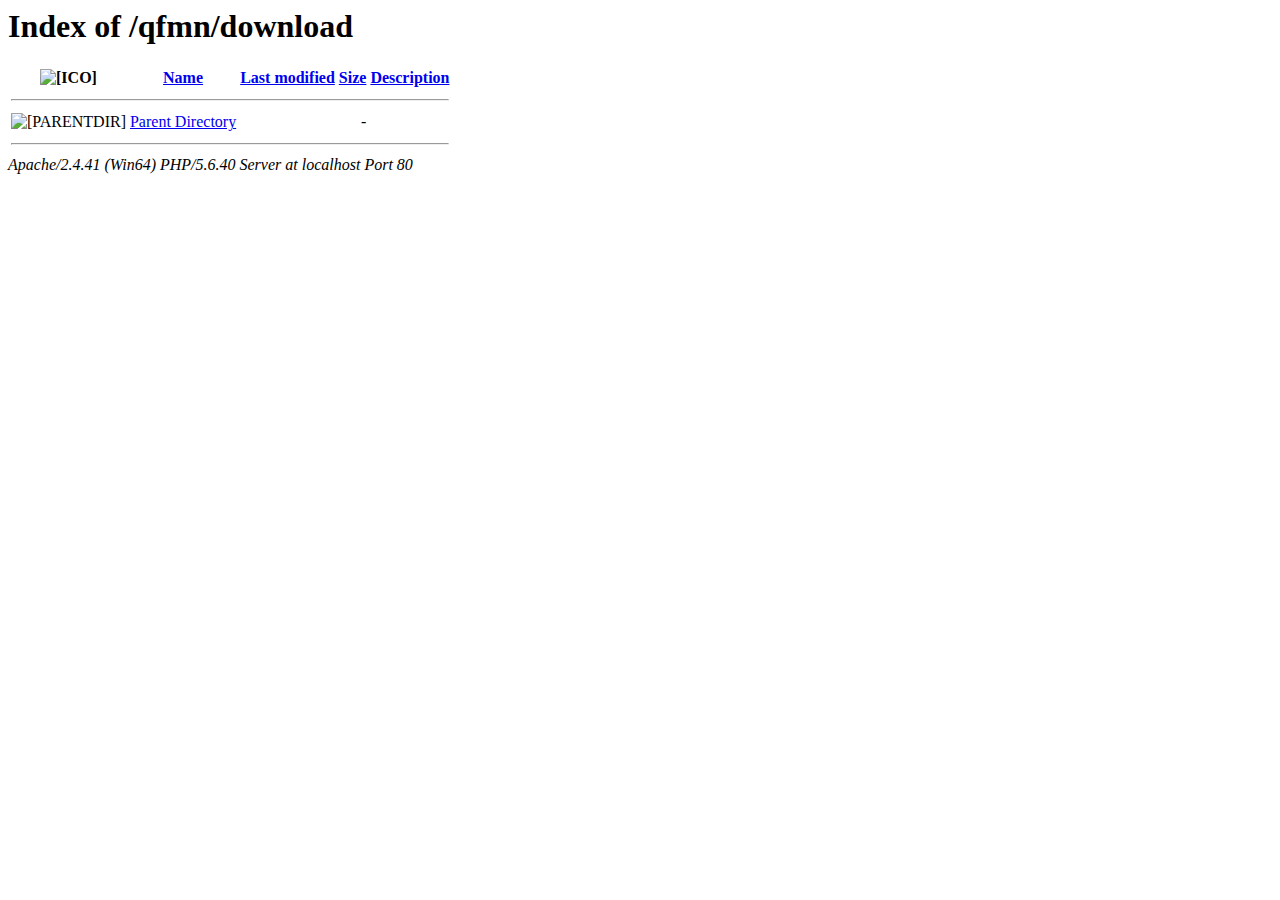
==== download/index.html @ 9544d30a "added site html" ====
<!DOCTYPE HTML PUBLIC "-//W3C//DTD HTML 3.2 Final//EN">
<html>
 <head>
  <title>Index of /qfmn/download</title>
 </head>
 <body>
<h1>Index of /qfmn/download</h1>
  <table>
   <tr><th valign="top"><img src="http://localhost/icons/blank.gif" alt="[ICO]"></th><th><a href="http://qfmn.github.io/qfmn/download/?C=N;O=D">Name</a></th><th><a href="http://qfmn.github.io/qfmn/download/?C=M;O=A">Last modified</a></th><th><a href="http://qfmn.github.io/qfmn/download/?C=S;O=A">Size</a></th><th><a href="http://qfmn.github.io/qfmn/download/?C=D;O=A">Description</a></th></tr>
   <tr><th colspan="5"><hr></th></tr>
<tr><td valign="top"><img src="http://localhost/icons/back.gif" alt="[PARENTDIR]"></td><td><a href="http://qfmn.github.io/qfmn/">Parent Directory</a>       </td><td>&nbsp;</td><td align="right">  - </td><td>&nbsp;</td></tr>
   <tr><th colspan="5"><hr></th></tr>
</table>
<address>Apache/2.4.41 (Win64) PHP/5.6.40 Server at localhost Port 80</address>
</body></html>
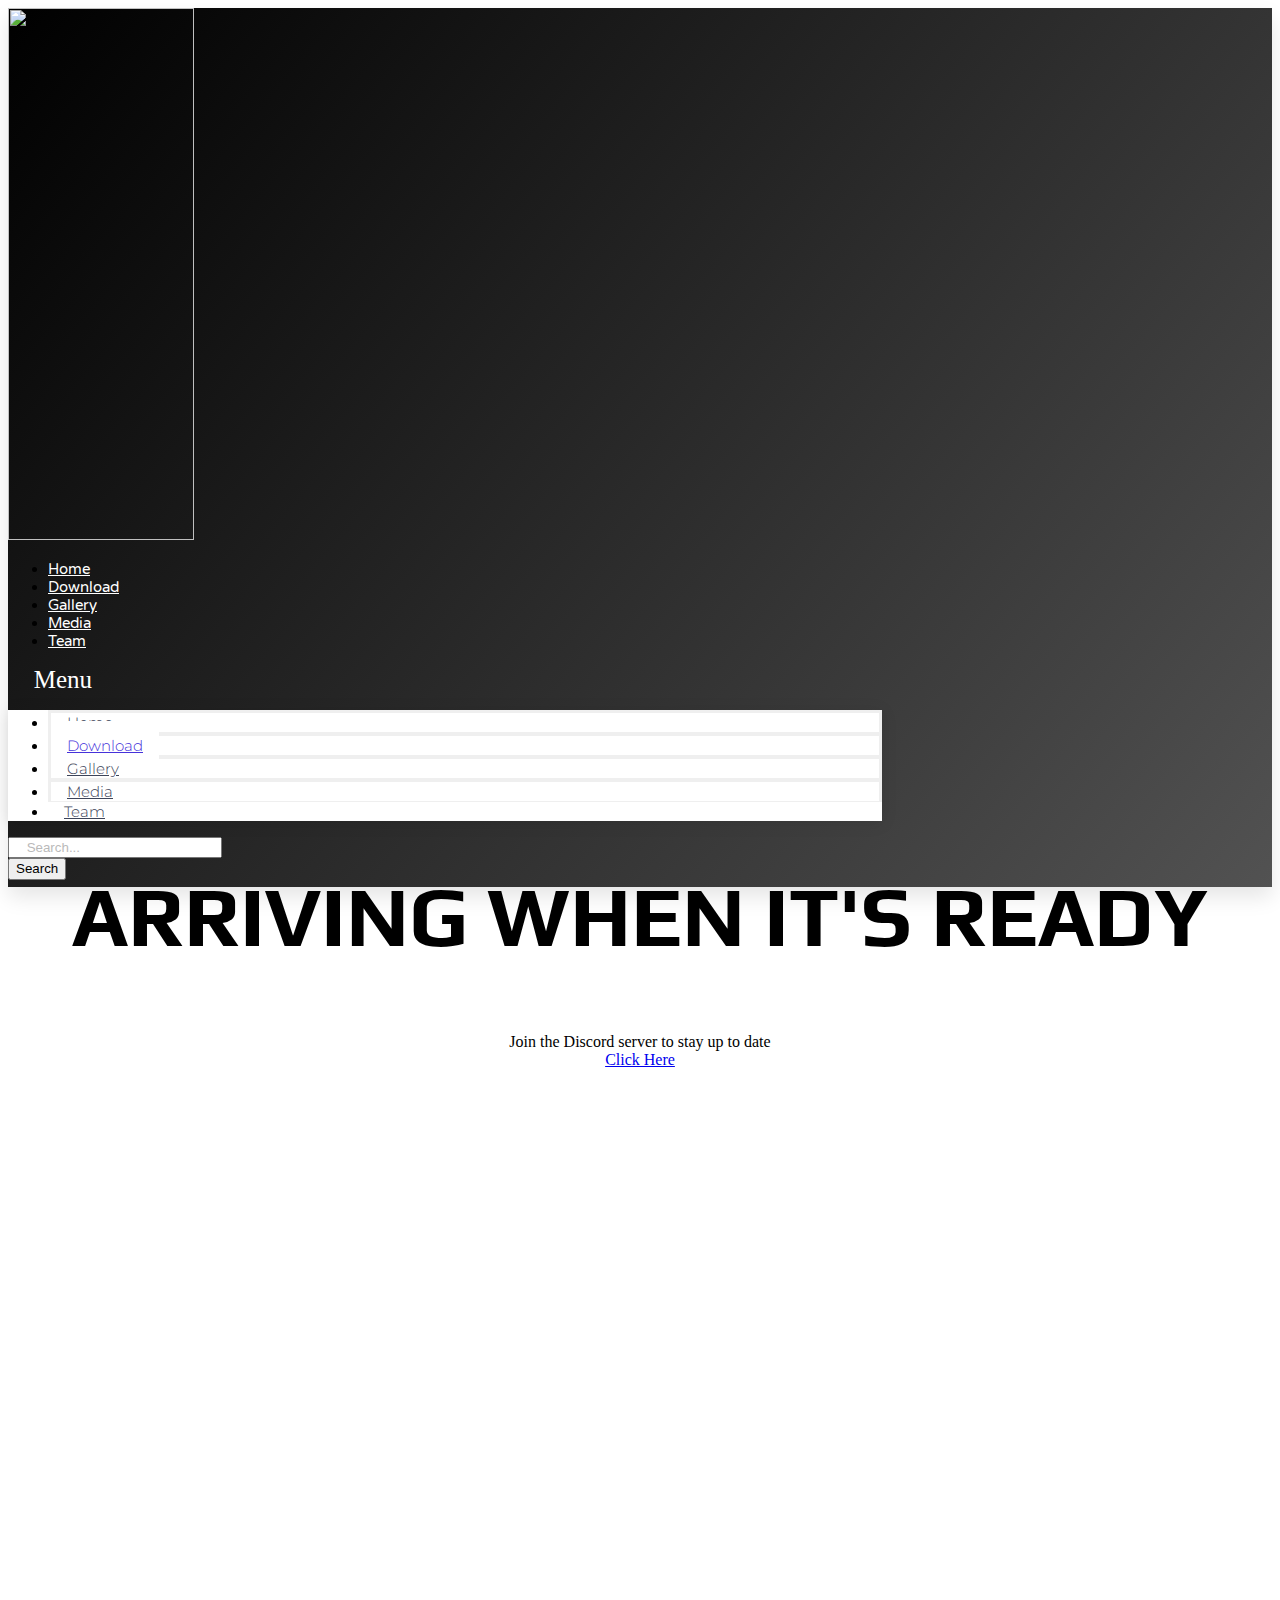
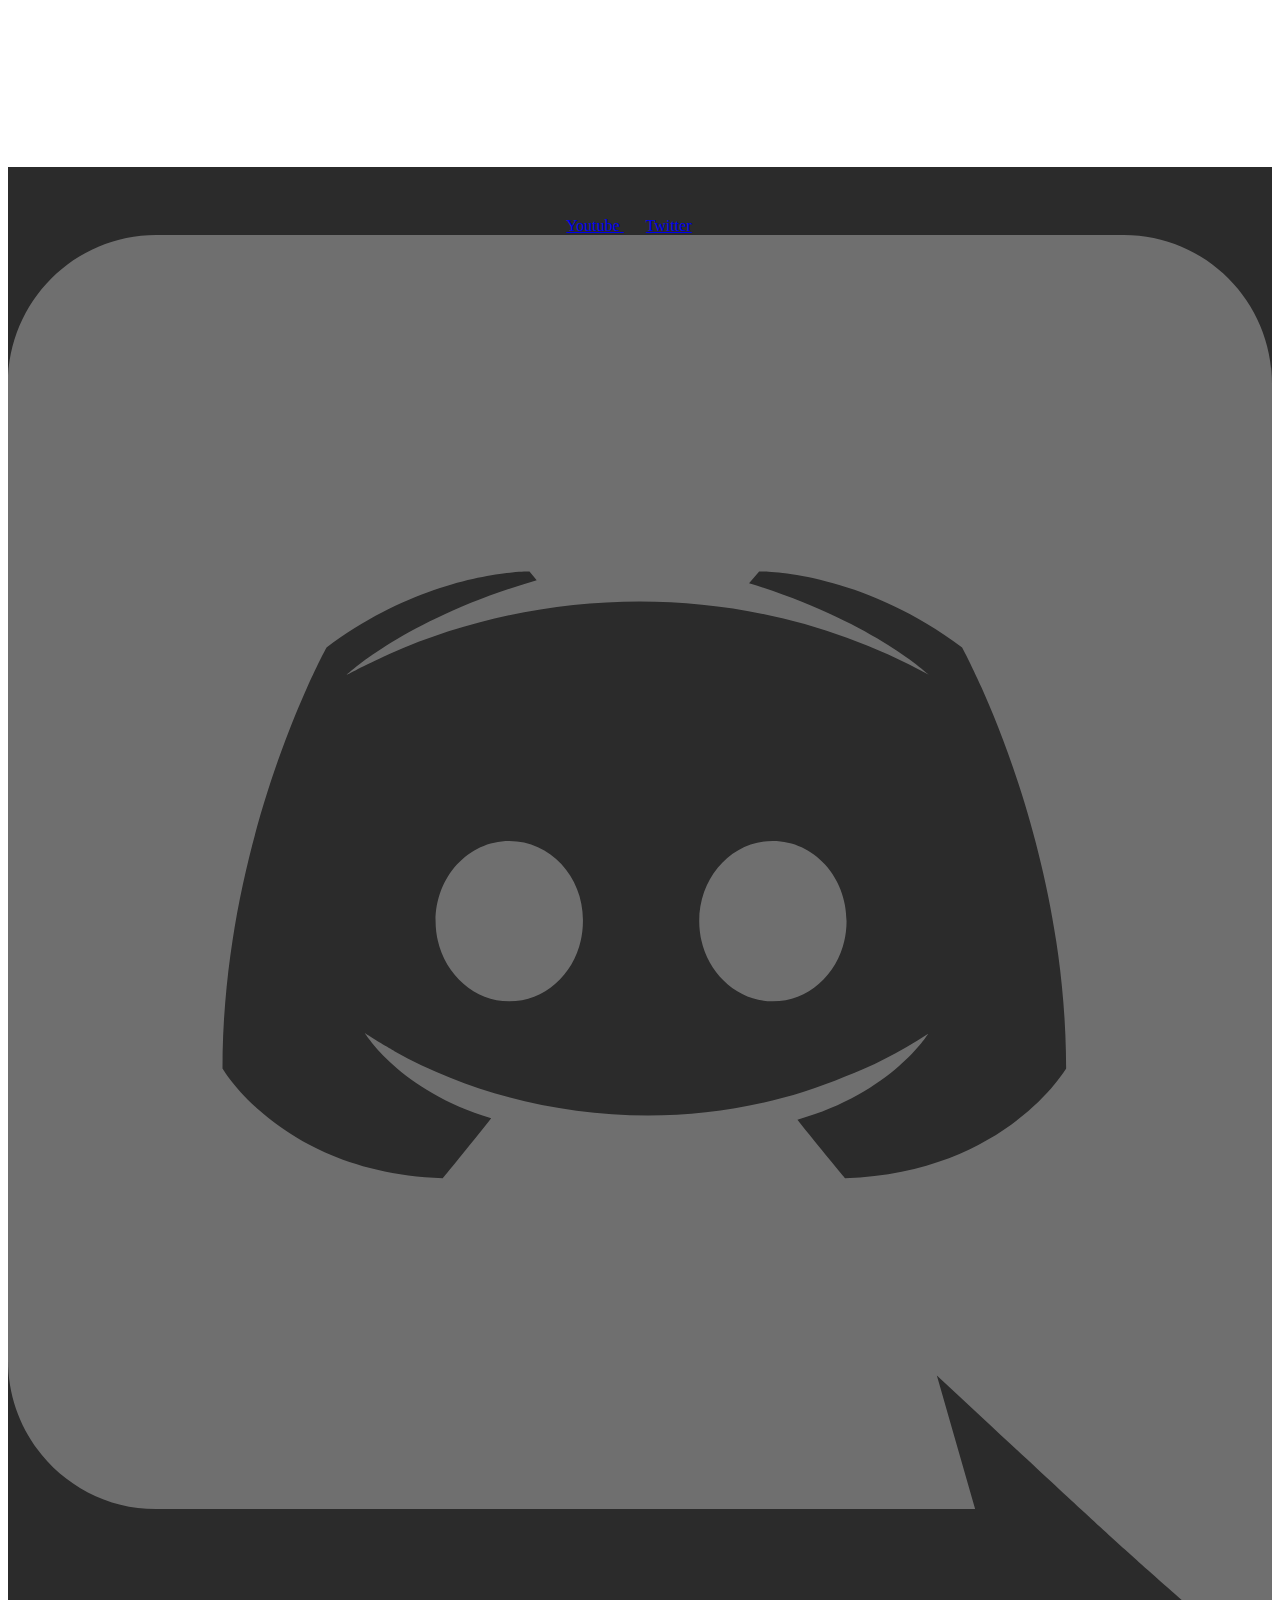
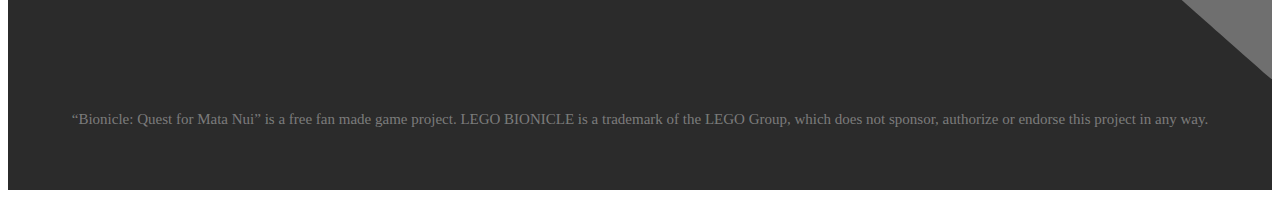
==== commit 25093ddc: "fix?" ====
--- a/download/index.html
+++ b/download/index.html
@@ -1,15 +1,275 @@
-<!DOCTYPE HTML PUBLIC "-//W3C//DTD HTML 3.2 Final//EN">
-<html>
- <head>
-  <title>Index of /qfmn/download</title>
- </head>
- <body>
-<h1>Index of /qfmn/download</h1>
-  <table>
-   <tr><th valign="top"><img src="http://localhost/icons/blank.gif" alt="[ICO]"></th><th><a href="http://qfmn.github.io/qfmn/download/?C=N;O=D">Name</a></th><th><a href="http://qfmn.github.io/qfmn/download/?C=M;O=A">Last modified</a></th><th><a href="http://qfmn.github.io/qfmn/download/?C=S;O=A">Size</a></th><th><a href="http://qfmn.github.io/qfmn/download/?C=D;O=A">Description</a></th></tr>
-   <tr><th colspan="5"><hr></th></tr>
-<tr><td valign="top"><img src="http://localhost/icons/back.gif" alt="[PARENTDIR]"></td><td><a href="http://qfmn.github.io/qfmn/">Parent Directory</a>       </td><td>&nbsp;</td><td align="right">  - </td><td>&nbsp;</td></tr>
-   <tr><th colspan="5"><hr></th></tr>
-</table>
-<address>Apache/2.4.41 (Win64) PHP/5.6.40 Server at localhost Port 80</address>
-</body></html>
+<!DOCTYPE html>
+<html lang="en-US">
+<head>
+	<meta charset="UTF-8">
+		<title>Download &#8211; Bionicle: Quest for Mata Nui</title>
+<link rel='dns-prefetch' href='//s.w.org' />
+<link rel="alternate" type="application/rss+xml" title="Bionicle: Quest for Mata Nui &raquo; Feed" href="http://qfmn.github.io/qfmn/feed/" />
+<link rel="alternate" type="application/rss+xml" title="Bionicle: Quest for Mata Nui &raquo; Comments Feed" href="http://qfmn.github.io/qfmn/comments/feed/" />
+		<script type="text/javascript">
+			window._wpemojiSettings = {"baseUrl":"https:\/\/s.w.org\/images\/core\/emoji\/12.0.0-1\/72x72\/","ext":".png","svgUrl":"https:\/\/s.w.org\/images\/core\/emoji\/12.0.0-1\/svg\/","svgExt":".svg","source":{"concatemoji":"http:\/\/qfmn.github.io\/qfmn\/wp-includes\/js\/wp-emoji-release.min.js?ver=5.4"}};
+			/*! This file is auto-generated */
+			!function(e,a,t){var r,n,o,i,p=a.createElement("canvas"),s=p.getContext&&p.getContext("2d");function c(e,t){var a=String.fromCharCode;s.clearRect(0,0,p.width,p.height),s.fillText(a.apply(this,e),0,0);var r=p.toDataURL();return s.clearRect(0,0,p.width,p.height),s.fillText(a.apply(this,t),0,0),r===p.toDataURL()}function l(e){if(!s||!s.fillText)return!1;switch(s.textBaseline="top",s.font="600 32px Arial",e){case"flag":return!c([127987,65039,8205,9895,65039],[127987,65039,8203,9895,65039])&&(!c([55356,56826,55356,56819],[55356,56826,8203,55356,56819])&&!c([55356,57332,56128,56423,56128,56418,56128,56421,56128,56430,56128,56423,56128,56447],[55356,57332,8203,56128,56423,8203,56128,56418,8203,56128,56421,8203,56128,56430,8203,56128,56423,8203,56128,56447]));case"emoji":return!c([55357,56424,55356,57342,8205,55358,56605,8205,55357,56424,55356,57340],[55357,56424,55356,57342,8203,55358,56605,8203,55357,56424,55356,57340])}return!1}function d(e){var t=a.createElement("script");t.src=e,t.defer=t.type="text/javascript",a.getElementsByTagName("head")[0].appendChild(t)}for(i=Array("flag","emoji"),t.supports={everything:!0,everythingExceptFlag:!0},o=0;o<i.length;o++)t.supports[i[o]]=l(i[o]),t.supports.everything=t.supports.everything&&t.supports[i[o]],"flag"!==i[o]&&(t.supports.everythingExceptFlag=t.supports.everythingExceptFlag&&t.supports[i[o]]);t.supports.everythingExceptFlag=t.supports.everythingExceptFlag&&!t.supports.flag,t.DOMReady=!1,t.readyCallback=function(){t.DOMReady=!0},t.supports.everything||(n=function(){t.readyCallback()},a.addEventListener?(a.addEventListener("DOMContentLoaded",n,!1),e.addEventListener("load",n,!1)):(e.attachEvent("onload",n),a.attachEvent("onreadystatechange",function(){"complete"===a.readyState&&t.readyCallback()})),(r=t.source||{}).concatemoji?d(r.concatemoji):r.wpemoji&&r.twemoji&&(d(r.twemoji),d(r.wpemoji)))}(window,document,window._wpemojiSettings);
+		</script>
+		<style type="text/css">
+img.wp-smiley,
+img.emoji {
+	display: inline !important;
+	border: none !important;
+	box-shadow: none !important;
+	height: 1em !important;
+	width: 1em !important;
+	margin: 0 .07em !important;
+	vertical-align: -0.1em !important;
+	background: none !important;
+	padding: 0 !important;
+}
+</style>
+	<link rel='stylesheet' id='wp-block-library-css'  href='http://qfmn.github.io/qfmn/wp-includes/css/dist/block-library/style.min.css?ver=5.4' type='text/css' media='all' />
+<link rel='stylesheet' id='hello-elementor-css'  href='http://qfmn.github.io/qfmn/wp-content/themes/hello-elementor/style.min.css?ver=2.2.0' type='text/css' media='all' />
+<link rel='stylesheet' id='hello-elementor-theme-style-css'  href='http://qfmn.github.io/qfmn/wp-content/themes/hello-elementor/theme.min.css?ver=2.2.0' type='text/css' media='all' />
+<link rel='stylesheet' id='elementor-icons-css'  href='http://qfmn.github.io/qfmn/wp-content/plugins/elementor/assets/lib/eicons/css/elementor-icons.min.css?ver=5.6.2' type='text/css' media='all' />
+<link rel='stylesheet' id='elementor-animations-css'  href='http://qfmn.github.io/qfmn/wp-content/plugins/elementor/assets/lib/animations/animations.min.css?ver=2.9.7' type='text/css' media='all' />
+<link rel='stylesheet' id='elementor-frontend-css'  href='http://qfmn.github.io/qfmn/wp-content/plugins/elementor/assets/css/frontend.min.css?ver=2.9.7' type='text/css' media='all' />
+<link rel='stylesheet' id='elementor-pro-css'  href='http://qfmn.github.io/qfmn/wp-content/plugins/elementor-pro/assets/css/frontend.min.css?ver=2.9.3' type='text/css' media='all' />
+<link rel='stylesheet' id='uael-frontend-css'  href='http://qfmn.github.io/qfmn/wp-content/plugins/ultimate-elementor/assets/min-css/uael-frontend.min.css?ver=1.24.0' type='text/css' media='all' />
+<link rel='stylesheet' id='elementor-global-css'  href='http://qfmn.github.io/qfmn/wp-content/uploads/elementor/css/global.css?ver=1587699518' type='text/css' media='all' />
+<link rel='stylesheet' id='elementor-post-23-css'  href='http://qfmn.github.io/qfmn/wp-content/uploads/elementor/css/post-23.css?ver=1587702520' type='text/css' media='all' />
+<link rel='stylesheet' id='google-fonts-1-css'  href='https://fonts.googleapis.com/css?family=Roboto%3A100%2C100italic%2C200%2C200italic%2C300%2C300italic%2C400%2C400italic%2C500%2C500italic%2C600%2C600italic%2C700%2C700italic%2C800%2C800italic%2C900%2C900italic%7CRoboto+Slab%3A100%2C100italic%2C200%2C200italic%2C300%2C300italic%2C400%2C400italic%2C500%2C500italic%2C600%2C600italic%2C700%2C700italic%2C800%2C800italic%2C900%2C900italic%7CVarela+Round%3A100%2C100italic%2C200%2C200italic%2C300%2C300italic%2C400%2C400italic%2C500%2C500italic%2C600%2C600italic%2C700%2C700italic%2C800%2C800italic%2C900%2C900italic%7CMontserrat%3A100%2C100italic%2C200%2C200italic%2C300%2C300italic%2C400%2C400italic%2C500%2C500italic%2C600%2C600italic%2C700%2C700italic%2C800%2C800italic%2C900%2C900italic%7CPlay%3A100%2C100italic%2C200%2C200italic%2C300%2C300italic%2C400%2C400italic%2C500%2C500italic%2C600%2C600italic%2C700%2C700italic%2C800%2C800italic%2C900%2C900italic&#038;ver=5.4' type='text/css' media='all' />
+<link rel='stylesheet' id='elementor-icons-shared-0-css'  href='http://qfmn.github.io/qfmn/wp-content/plugins/elementor/assets/lib/font-awesome/css/fontawesome.min.css?ver=5.12.0' type='text/css' media='all' />
+<link rel='stylesheet' id='elementor-icons-fa-brands-css'  href='http://qfmn.github.io/qfmn/wp-content/plugins/elementor/assets/lib/font-awesome/css/brands.min.css?ver=5.12.0' type='text/css' media='all' />
+<link rel='stylesheet' id='csshero-main-stylesheet-css'  href='http://qfmn.github.io/qfmn/wp-content/uploads/2020/04/csshero-static-style-hello-elementor.css?ver=9' type='text/css' media='all' />
+<link rel='https://api.w.org/' href='http://qfmn.github.io/qfmn/wp-json/' />
+<link rel="EditURI" type="application/rsd+xml" title="RSD" href="http://qfmn.github.io/qfmn/xmlrpc.php?rsd" />
+<link rel="wlwmanifest" type="application/wlwmanifest+xml" href="http://qfmn.github.io/qfmn/wp-includes/wlwmanifest.xml" /> 
+<meta name="generator" content="WordPress 5.4" />
+<link rel="canonical" href="http://qfmn.github.io/qfmn/download/" />
+<link rel='shortlink' href='http://qfmn.github.io/qfmn/?p=23' />
+<link rel="alternate" type="application/json+oembed" href="http://qfmn.github.io/qfmn/wp-json/oembed/1.0/embed?url=http%3A%2F%2Fqfmn.github.io%2Fqfmn%2Fdownload%2F" />
+<link rel="alternate" type="text/xml+oembed" href="http://qfmn.github.io/qfmn/wp-json/oembed/1.0/embed?url=http%3A%2F%2Fqfmn.github.io%2Fqfmn%2Fdownload%2F&#038;format=xml" />
+	<meta name="viewport" content="width=device-width, initial-scale=1.0, viewport-fit=cover" /></head>
+<body class="page-template page-template-elementor_canvas page page-id-23 elementor-default elementor-template-canvas elementor-kit-15 elementor-page elementor-page-23">
+			<div data-elementor-type="wp-page" data-elementor-id="23" class="elementor elementor-23" data-elementor-settings="[]">
+			<div class="elementor-inner">
+				<div class="elementor-section-wrap">
+							<section class="elementor-element elementor-element-4ab46e3c elementor-section-height-min-height elementor-section-boxed elementor-section-height-default elementor-section-items-middle elementor-section elementor-top-section" data-id="4ab46e3c" data-element_type="section" data-settings="{&quot;background_background&quot;:&quot;gradient&quot;,&quot;sticky&quot;:&quot;top&quot;,&quot;sticky_on&quot;:[&quot;desktop&quot;,&quot;tablet&quot;,&quot;mobile&quot;],&quot;sticky_offset&quot;:0,&quot;sticky_effects_offset&quot;:0}">
+						<div class="elementor-container elementor-column-gap-default">
+				<div class="elementor-row">
+				<div class="elementor-element elementor-element-6aeb302a elementor-column elementor-col-33 elementor-top-column" data-id="6aeb302a" data-element_type="column">
+			<div class="elementor-column-wrap  elementor-element-populated">
+					<div class="elementor-widget-wrap">
+				<div class="elementor-element elementor-element-30cb5434 elementor-widget elementor-widget-image" data-id="30cb5434" data-element_type="widget" data-widget_type="image.default">
+				<div class="elementor-widget-container">
+					<div class="elementor-image">
+											<a href="http://qfmn.github.io/qfmn">
+							<img width="1771" height="532" src="http://qfmn.github.io/qfmn/wp-content/uploads/2020/04/Logo.png" class="attachment-full size-full" alt="" srcset="http://qfmn.github.io/qfmn/wp-content/uploads/2020/04/Logo.png 1771w, http://qfmn.github.io/qfmn/wp-content/uploads/2020/04/Logo-300x90.png 300w, http://qfmn.github.io/qfmn/wp-content/uploads/2020/04/Logo-1024x308.png 1024w, http://qfmn.github.io/qfmn/wp-content/uploads/2020/04/Logo-768x231.png 768w, http://qfmn.github.io/qfmn/wp-content/uploads/2020/04/Logo-1536x461.png 1536w" sizes="(max-width: 1771px) 100vw, 1771px" />								</a>
+											</div>
+				</div>
+				</div>
+						</div>
+			</div>
+		</div>
+				<div class="elementor-element elementor-element-279a4731 elementor-column elementor-col-33 elementor-top-column" data-id="279a4731" data-element_type="column">
+			<div class="elementor-column-wrap  elementor-element-populated">
+					<div class="elementor-widget-wrap">
+				<div class="elementor-element elementor-element-7e6c1325 elementor-nav-menu__align-right elementor-nav-menu--stretch elementor-nav-menu__text-align-center elementor-nav-menu--indicator-chevron elementor-nav-menu--dropdown-tablet elementor-nav-menu--toggle elementor-nav-menu--burger elementor-widget elementor-widget-nav-menu" data-id="7e6c1325" data-element_type="widget" data-settings="{&quot;full_width&quot;:&quot;stretch&quot;,&quot;layout&quot;:&quot;horizontal&quot;,&quot;toggle&quot;:&quot;burger&quot;}" data-widget_type="nav-menu.default">
+				<div class="elementor-widget-container">
+						<nav role="navigation" class="elementor-nav-menu--main elementor-nav-menu__container elementor-nav-menu--layout-horizontal e--pointer-underline e--animation-drop-out"><ul id="menu-1-7e6c1325" class="elementor-nav-menu"><li class="menu-item menu-item-type-post_type menu-item-object-page menu-item-home menu-item-28"><a href="http://qfmn.github.io/qfmn/" class="elementor-item">Home</a></li>
+<li class="menu-item menu-item-type-post_type menu-item-object-page current-menu-item page_item page-item-23 current_page_item menu-item-26"><a href="http://qfmn.github.io/qfmn/download/" aria-current="page" class="elementor-item elementor-item-active">Download</a></li>
+<li class="menu-item menu-item-type-post_type menu-item-object-page menu-item-27"><a href="http://qfmn.github.io/qfmn/gallery/" class="elementor-item">Gallery</a></li>
+<li class="menu-item menu-item-type-post_type menu-item-object-page menu-item-29"><a href="http://qfmn.github.io/qfmn/media/" class="elementor-item">Media</a></li>
+<li class="menu-item menu-item-type-post_type menu-item-object-page menu-item-30"><a href="http://qfmn.github.io/qfmn/team/" class="elementor-item">Team</a></li>
+</ul></nav>
+					<div class="elementor-menu-toggle" role="button" tabindex="0" aria-label="Menu Toggle" aria-expanded="false">
+			<i class="eicon-menu-bar" aria-hidden="true"></i>
+			<span class="elementor-screen-only">Menu</span>
+		</div>
+			<nav class="elementor-nav-menu--dropdown elementor-nav-menu__container" role="navigation" aria-hidden="true"><ul id="menu-2-7e6c1325" class="elementor-nav-menu"><li class="menu-item menu-item-type-post_type menu-item-object-page menu-item-home menu-item-28"><a href="http://qfmn.github.io/qfmn/" class="elementor-item">Home</a></li>
+<li class="menu-item menu-item-type-post_type menu-item-object-page current-menu-item page_item page-item-23 current_page_item menu-item-26"><a href="http://qfmn.github.io/qfmn/download/" aria-current="page" class="elementor-item elementor-item-active">Download</a></li>
+<li class="menu-item menu-item-type-post_type menu-item-object-page menu-item-27"><a href="http://qfmn.github.io/qfmn/gallery/" class="elementor-item">Gallery</a></li>
+<li class="menu-item menu-item-type-post_type menu-item-object-page menu-item-29"><a href="http://qfmn.github.io/qfmn/media/" class="elementor-item">Media</a></li>
+<li class="menu-item menu-item-type-post_type menu-item-object-page menu-item-30"><a href="http://qfmn.github.io/qfmn/team/" class="elementor-item">Team</a></li>
+</ul></nav>
+				</div>
+				</div>
+						</div>
+			</div>
+		</div>
+				<div class="elementor-element elementor-element-2f759e3f elementor-column elementor-col-33 elementor-top-column" data-id="2f759e3f" data-element_type="column">
+			<div class="elementor-column-wrap  elementor-element-populated">
+					<div class="elementor-widget-wrap">
+				<div class="elementor-element elementor-element-479d7961 elementor-search-form--skin-classic elementor-search-form--button-type-icon elementor-search-form--icon-search elementor-widget elementor-widget-search-form" data-id="479d7961" data-element_type="widget" data-settings="{&quot;skin&quot;:&quot;classic&quot;}" data-widget_type="search-form.default">
+				<div class="elementor-widget-container">
+					<form class="elementor-search-form" role="search" action="http://qfmn.github.io/qfmn" method="get">
+			 
+						<div class="elementor-search-form__container">
+								<input placeholder="Search..." class="elementor-search-form__input" type="search" name="s" title="Search" value="">
+													<button class="elementor-search-form__submit" type="submit" title="Search" aria-label="Search">
+													<i class="fa fa-search" aria-hidden="true"></i>
+							<span class="elementor-screen-only">Search</span>
+											</button>
+											</div>
+		</form>
+				</div>
+				</div>
+						</div>
+			</div>
+		</div>
+						</div>
+			</div>
+		</section>
+				<section class="elementor-element elementor-element-b9187a3 elementor-section-stretched elementor-section-full_width elementor-section-height-default elementor-section-height-default elementor-section elementor-top-section" data-id="b9187a3" data-element_type="section" data-settings="{&quot;stretch_section&quot;:&quot;section-stretched&quot;}">
+						<div class="elementor-container elementor-column-gap-default">
+				<div class="elementor-row">
+				<div class="elementor-element elementor-element-9149ca7 elementor-column elementor-col-100 elementor-top-column" data-id="9149ca7" data-element_type="column">
+			<div class="elementor-column-wrap  elementor-element-populated">
+					<div class="elementor-widget-wrap">
+				<div class="elementor-element elementor-element-9974cf6 elementor-cta--skin-cover elementor-animated-content elementor-bg-transform elementor-bg-transform-zoom-in elementor-widget elementor-widget-call-to-action" data-id="9974cf6" data-element_type="widget" data-widget_type="call-to-action.default">
+				<div class="elementor-widget-container">
+					<div  class="elementor-cta">
+					<div class="elementor-cta__bg-wrapper">
+				<div class="elementor-cta__bg elementor-bg" style="background-image: url();"></div>
+				<div class="elementor-cta__bg-overlay"></div>
+			</div>
+							<div class="elementor-cta__content">
+				
+									<h2 class="elementor-cta__title elementor-cta__content-item elementor-content-item elementor-animated-item--grow">
+						ARRIVING WHEN IT'S READY					</h2>
+				
+									<div class="elementor-cta__description elementor-cta__content-item elementor-content-item elementor-animated-item--grow">
+						Join the Discord server to stay up to date					</div>
+				
+									<div class="elementor-cta__button-wrapper elementor-cta__content-item elementor-content-item elementor-animated-item--grow">
+					<a class="elementor-cta__button elementor-button elementor-size-sm" href="https://discord.gg/TkAytzJ">
+						Click Here					</a>
+					</div>
+							</div>
+						</div>
+				</div>
+				</div>
+						</div>
+			</div>
+		</div>
+						</div>
+			</div>
+		</section>
+				<section class="elementor-element elementor-element-50ffa0cd elementor-section-content-middle elementor-section-boxed elementor-section-height-default elementor-section-height-default elementor-section elementor-top-section" data-id="50ffa0cd" data-element_type="section" data-settings="{&quot;background_background&quot;:&quot;classic&quot;}">
+						<div class="elementor-container elementor-column-gap-no">
+				<div class="elementor-row">
+				<div class="elementor-element elementor-element-5f420ced elementor-column elementor-col-100 elementor-top-column" data-id="5f420ced" data-element_type="column">
+			<div class="elementor-column-wrap  elementor-element-populated">
+					<div class="elementor-widget-wrap">
+				<div class="elementor-element elementor-element-40570499 elementor-shape-rounded elementor-widget elementor-widget-social-icons" data-id="40570499" data-element_type="widget" data-widget_type="social-icons.default">
+				<div class="elementor-widget-container">
+					<div class="elementor-social-icons-wrapper">
+							<a class="elementor-icon elementor-social-icon elementor-social-icon-youtube elementor-repeater-item-993ef04" href="https://www.youtube.com/channel/UCpDnhOuhJ3Sxr4SpBudL15Q" target="_blank">
+					<span class="elementor-screen-only">Youtube</span>
+					<i class="fab fa-youtube"></i>				</a>
+							<a class="elementor-icon elementor-social-icon elementor-social-icon-twitter elementor-repeater-item-a229ff5" href="https://twitter.com/QuestForMataNui" target="_blank">
+					<span class="elementor-screen-only">Twitter</span>
+					<i class="fab fa-twitter"></i>				</a>
+							<a class="elementor-icon elementor-social-icon elementor-social-icon- elementor-repeater-item-a1c64d4" href="https://discord.gg/TkAytzJ" target="_blank">
+					<span class="elementor-screen-only"></span>
+					<svg xmlns="http://www.w3.org/2000/svg" viewbox="0 0 448 512"><path d="M297.216 243.2c0 15.616-11.52 28.416-26.112 28.416-14.336 0-26.112-12.8-26.112-28.416s11.52-28.416 26.112-28.416c14.592 0 26.112 12.8 26.112 28.416zm-119.552-28.416c-14.592 0-26.112 12.8-26.112 28.416s11.776 28.416 26.112 28.416c14.592 0 26.112-12.8 26.112-28.416.256-15.616-11.52-28.416-26.112-28.416zM448 52.736V512c-64.494-56.994-43.868-38.128-118.784-107.776l13.568 47.36H52.48C23.552 451.584 0 428.032 0 398.848V52.736C0 23.552 23.552 0 52.48 0h343.04C424.448 0 448 23.552 448 52.736zm-72.96 242.688c0-82.432-36.864-149.248-36.864-149.248-36.864-27.648-71.936-26.88-71.936-26.88l-3.584 4.096c43.52 13.312 63.744 32.512 63.744 32.512-60.811-33.329-132.244-33.335-191.232-7.424-9.472 4.352-15.104 7.424-15.104 7.424s21.248-20.224 67.328-33.536l-2.56-3.072s-35.072-.768-71.936 26.88c0 0-36.864 66.816-36.864 149.248 0 0 21.504 37.12 78.08 38.912 0 0 9.472-11.52 17.152-21.248-32.512-9.728-44.8-30.208-44.8-30.208 3.766 2.636 9.976 6.053 10.496 6.4 43.21 24.198 104.588 32.126 159.744 8.96 8.96-3.328 18.944-8.192 29.44-15.104 0 0-12.8 20.992-46.336 30.464 7.68 9.728 16.896 20.736 16.896 20.736 56.576-1.792 78.336-38.912 78.336-38.912z"></path></svg>				</a>
+					</div>
+				</div>
+				</div>
+				<div class="elementor-element elementor-element-4bc8a5cd elementor-widget elementor-widget-heading" data-id="4bc8a5cd" data-element_type="widget" data-widget_type="heading.default">
+				<div class="elementor-widget-container">
+			<h2 class="elementor-heading-title elementor-size-default">“Bionicle: Quest for Mata Nui” is a free fan made game project.
+
+LEGO BIONICLE is a trademark of the LEGO Group, which does not sponsor, authorize or endorse this project in any way.</h2>		</div>
+				</div>
+						</div>
+			</div>
+		</div>
+						</div>
+			</div>
+		</section>
+						</div>
+			</div>
+		</div>
+		<link rel='stylesheet' id='elementor-icons-fa-solid-css'  href='http://qfmn.github.io/qfmn/wp-content/plugins/elementor/assets/lib/font-awesome/css/solid.min.css?ver=5.12.0' type='text/css' media='all' />
+<script type='text/javascript' src='http://qfmn.github.io/qfmn/wp-includes/js/wp-embed.min.js?ver=5.4'></script>
+<script type='text/javascript'>
+/* <![CDATA[ */
+var uael_script = {"post_loader":"http:\/\/qfmn.github.io\/qfmn\/wp-content\/plugins\/ultimate-elementor\/assets\/img\/post-loader.gif","url":"http:\/\/qfmn.github.io\/qfmn\/wp-admin\/admin-ajax.php","search_str":"Search:","table_not_found_str":"No matching records found","table_length_string":"Show _MENU_ Entries","uael_particles_url":"http:\/\/qfmn.github.io\/qfmn\/wp-content\/plugins\/ultimate-elementor\/assets\/min-js\/uael-particles.min.js","particles_url":"http:\/\/qfmn.github.io\/qfmn\/wp-content\/plugins\/ultimate-elementor\/assets\/lib\/particles\/particles.min.js"};
+var uael = {"ajax_url":"http:\/\/qfmn.github.io\/qfmn\/wp-admin\/admin-ajax.php"};
+var uaelRegistration = {"invalid_mail":"Enter valid Email!","pass_unmatch":"The specified password do not match!","required":"This Field is required!","form_nonce":"d34fb86cd5","incorrect_password":"Error: The Password you have entered is incorrect.","invalid_username":"Unknown username. Check again or try your email address.","invalid_email":"Unknown email address. Check again or try your username."};
+/* ]]> */
+</script>
+<script type='text/javascript' src='http://qfmn.github.io/qfmn/wp-includes/js/jquery/jquery.js?ver=1.12.4-wp'></script>
+<script type='text/javascript' src='http://qfmn.github.io/qfmn/wp-includes/js/jquery/jquery-migrate.min.js?ver=1.4.1'></script>
+<script type='text/javascript'>
+window.scope_array = [];
+								window.backend = 0;
+								jQuery.cachedScript = function( url, options ) {
+									// Allow user to set any option except for dataType, cache, and url.
+									options = jQuery.extend( options || {}, {
+										dataType: "script",
+										cache: true,
+										url: url
+									});
+									// Return the jqXHR object so we can chain callbacks.
+									return jQuery.ajax( options );
+								};
+							    jQuery( window ).on( "elementor/frontend/init", function() {
+									elementorFrontend.hooks.addAction( "frontend/element_ready/global", function( $scope, $ ){
+										if ( "undefined" == typeof $scope ) {
+												return;
+										}
+										if ( $scope.hasClass( "uael-particle-yes" ) ) {
+											window.scope_array.push( $scope );
+											$scope.find(".uael-particle-wrapper").addClass("js-is-enabled");
+										}else{
+											return;
+										}
+										if(elementorFrontend.isEditMode() && $scope.find(".uael-particle-wrapper").hasClass("js-is-enabled") && window.backend == 0 ){		
+											var uael_url = uael_script.uael_particles_url;
+											
+											jQuery.cachedScript( uael_url );
+											window.backend = 1;
+										}else if(elementorFrontend.isEditMode()){
+											var uael_url = uael_script.uael_particles_url;
+											jQuery.cachedScript( uael_url ).done(function(){
+												var flag = true;
+											});
+										}
+									});
+								});
+								jQuery(document).ready(function(){
+									if ( jQuery.find( ".uael-particle-yes" ).length < 1 ) {
+										return;
+									}
+									var uael_url = uael_script.uael_particles_url;
+									jQuery.cachedScript = function( url, options ) {
+										// Allow user to set any option except for dataType, cache, and url.
+										options = jQuery.extend( options || {}, {
+											dataType: "script",
+											cache: true,
+											url: url
+										});
+										// Return the jqXHR object so we can chain callbacks.
+										return jQuery.ajax( options );
+									};
+									jQuery.cachedScript( uael_url );
+								});	
+</script>
+<script type='text/javascript' src='http://qfmn.github.io/qfmn/wp-content/plugins/elementor-pro/assets/lib/smartmenus/jquery.smartmenus.min.js?ver=1.0.1'></script>
+<script type='text/javascript' src='http://qfmn.github.io/qfmn/wp-content/plugins/elementor/assets/js/frontend-modules.min.js?ver=2.9.7'></script>
+<script type='text/javascript' src='http://qfmn.github.io/qfmn/wp-content/plugins/elementor-pro/assets/lib/sticky/jquery.sticky.min.js?ver=2.9.3'></script>
+<script type='text/javascript'>
+var ElementorProFrontendConfig = {"ajaxurl":"http:\/\/qfmn.github.io\/qfmn\/wp-admin\/admin-ajax.php","nonce":"a3ec3a2971","i18n":{"toc_no_headings_found":"No headings were found on this page."},"shareButtonsNetworks":{"facebook":{"title":"Facebook","has_counter":true},"twitter":{"title":"Twitter"},"google":{"title":"Google+","has_counter":true},"linkedin":{"title":"LinkedIn","has_counter":true},"pinterest":{"title":"Pinterest","has_counter":true},"reddit":{"title":"Reddit","has_counter":true},"vk":{"title":"VK","has_counter":true},"odnoklassniki":{"title":"OK","has_counter":true},"tumblr":{"title":"Tumblr"},"delicious":{"title":"Delicious"},"digg":{"title":"Digg"},"skype":{"title":"Skype"},"stumbleupon":{"title":"StumbleUpon","has_counter":true},"mix":{"title":"Mix"},"telegram":{"title":"Telegram"},"pocket":{"title":"Pocket","has_counter":true},"xing":{"title":"XING","has_counter":true},"whatsapp":{"title":"WhatsApp"},"email":{"title":"Email"},"print":{"title":"Print"}},"facebook_sdk":{"lang":"en_US","app_id":""}};
+</script>
+<script type='text/javascript' src='http://qfmn.github.io/qfmn/wp-content/plugins/elementor-pro/assets/js/frontend.min.js?ver=2.9.3'></script>
+<script type='text/javascript' src='http://qfmn.github.io/qfmn/wp-includes/js/jquery/ui/position.min.js?ver=1.11.4'></script>
+<script type='text/javascript' src='http://qfmn.github.io/qfmn/wp-content/plugins/elementor/assets/lib/dialog/dialog.min.js?ver=4.7.6'></script>
+<script type='text/javascript' src='http://qfmn.github.io/qfmn/wp-content/plugins/elementor/assets/lib/waypoints/waypoints.min.js?ver=4.0.2'></script>
+<script type='text/javascript' src='http://qfmn.github.io/qfmn/wp-content/plugins/elementor/assets/lib/swiper/swiper.min.js?ver=5.3.6'></script>
+<script type='text/javascript' src='http://qfmn.github.io/qfmn/wp-content/plugins/elementor/assets/lib/share-link/share-link.min.js?ver=2.9.7'></script>
+<script type='text/javascript'>
+var elementorFrontendConfig = {"environmentMode":{"edit":false,"wpPreview":false},"i18n":{"shareOnFacebook":"Share on Facebook","shareOnTwitter":"Share on Twitter","pinIt":"Pin it","downloadImage":"Download image"},"is_rtl":false,"breakpoints":{"xs":0,"sm":480,"md":768,"lg":1025,"xl":1440,"xxl":1600},"version":"2.9.7","urls":{"assets":"http:\/\/qfmn.github.io\/qfmn\/wp-content\/plugins\/elementor\/assets\/"},"settings":{"page":[],"general":{"elementor_global_image_lightbox":"yes","elementor_lightbox_enable_counter":"yes","elementor_lightbox_enable_fullscreen":"yes","elementor_lightbox_enable_zoom":"yes","elementor_lightbox_enable_share":"yes","elementor_lightbox_title_src":"title","elementor_lightbox_description_src":"description"},"editorPreferences":[]},"post":{"id":23,"title":"Download%20%E2%80%93%20Bionicle%3A%20Quest%20for%20Mata%20Nui","excerpt":"","featuredImage":false}};
+</script>
+<script type='text/javascript' src='http://qfmn.github.io/qfmn/wp-content/plugins/elementor/assets/js/frontend.min.js?ver=2.9.7'></script>
+	</body>
+</html>
